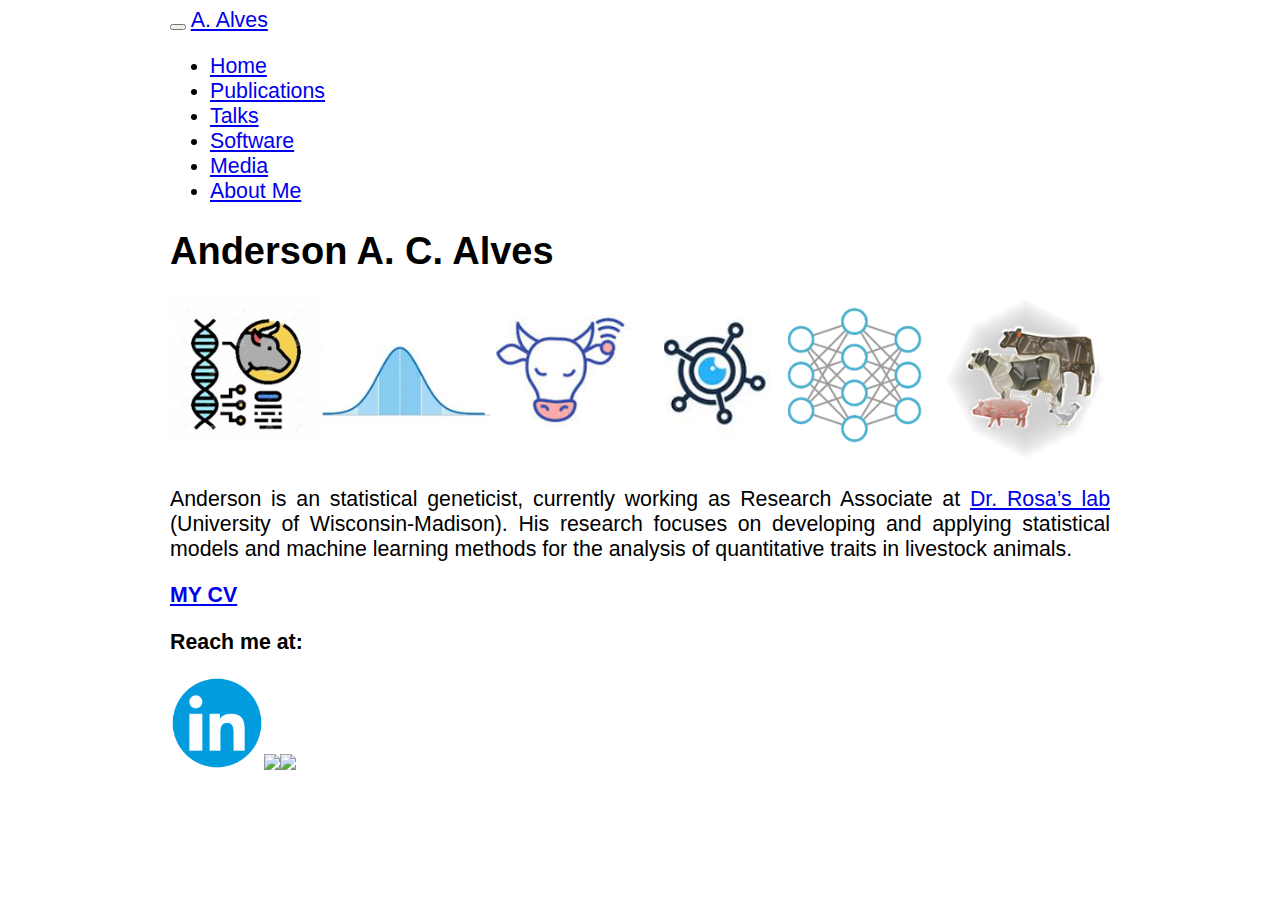
==== index.html @ 8a23432f "Add files via upload" ====
<!DOCTYPE html>

<html>

<head>

<meta charset="utf-8" />
<meta name="generator" content="pandoc" />
<meta http-equiv="X-UA-Compatible" content="IE=EDGE" />




<title>Anderson A. C. Alves</title>

<script src="site_libs/header-attrs-2.14/header-attrs.js"></script>
<script src="site_libs/jquery-3.6.0/jquery-3.6.0.min.js"></script>
<meta name="viewport" content="width=device-width, initial-scale=1" />
<link href="site_libs/bootstrap-3.3.5/css/cerulean.min.css" rel="stylesheet" />
<script src="site_libs/bootstrap-3.3.5/js/bootstrap.min.js"></script>
<script src="site_libs/bootstrap-3.3.5/shim/html5shiv.min.js"></script>
<script src="site_libs/bootstrap-3.3.5/shim/respond.min.js"></script>
<style>h1 {font-size: 34px;}
       h1.title {font-size: 38px;}
       h2 {font-size: 30px;}
       h3 {font-size: 24px;}
       h4 {font-size: 18px;}
       h5 {font-size: 16px;}
       h6 {font-size: 12px;}
       code {color: inherit; background-color: rgba(0, 0, 0, 0.04);}
       pre:not([class]) { background-color: white }</style>
<script src="site_libs/navigation-1.1/tabsets.js"></script>
<link href="site_libs/highlightjs-9.12.0/default.css" rel="stylesheet" />
<script src="site_libs/highlightjs-9.12.0/highlight.js"></script>

<style type="text/css">
  code{white-space: pre-wrap;}
  span.smallcaps{font-variant: small-caps;}
  span.underline{text-decoration: underline;}
  div.column{display: inline-block; vertical-align: top; width: 50%;}
  div.hanging-indent{margin-left: 1.5em; text-indent: -1.5em;}
  ul.task-list{list-style: none;}
    </style>

<style type="text/css">code{white-space: pre;}</style>
<script type="text/javascript">
if (window.hljs) {
  hljs.configure({languages: []});
  hljs.initHighlightingOnLoad();
  if (document.readyState && document.readyState === "complete") {
    window.setTimeout(function() { hljs.initHighlighting(); }, 0);
  }
}
</script>






<link rel="stylesheet" href="style.css" type="text/css" />



<style type = "text/css">
.main-container {
  max-width: 940px;
  margin-left: auto;
  margin-right: auto;
}
img {
  max-width:100%;
}
.tabbed-pane {
  padding-top: 12px;
}
.html-widget {
  margin-bottom: 20px;
}
button.code-folding-btn:focus {
  outline: none;
}
summary {
  display: list-item;
}
details > summary > p:only-child {
  display: inline;
}
pre code {
  padding: 0;
}
</style>


<style type="text/css">
.dropdown-submenu {
  position: relative;
}
.dropdown-submenu>.dropdown-menu {
  top: 0;
  left: 100%;
  margin-top: -6px;
  margin-left: -1px;
  border-radius: 0 6px 6px 6px;
}
.dropdown-submenu:hover>.dropdown-menu {
  display: block;
}
.dropdown-submenu>a:after {
  display: block;
  content: " ";
  float: right;
  width: 0;
  height: 0;
  border-color: transparent;
  border-style: solid;
  border-width: 5px 0 5px 5px;
  border-left-color: #cccccc;
  margin-top: 5px;
  margin-right: -10px;
}
.dropdown-submenu:hover>a:after {
  border-left-color: #adb5bd;
}
.dropdown-submenu.pull-left {
  float: none;
}
.dropdown-submenu.pull-left>.dropdown-menu {
  left: -100%;
  margin-left: 10px;
  border-radius: 6px 0 6px 6px;
}
</style>

<script type="text/javascript">
// manage active state of menu based on current page
$(document).ready(function () {
  // active menu anchor
  href = window.location.pathname
  href = href.substr(href.lastIndexOf('/') + 1)
  if (href === "")
    href = "index.html";
  var menuAnchor = $('a[href="' + href + '"]');

  // mark it active
  menuAnchor.tab('show');

  // if it's got a parent navbar menu mark it active as well
  menuAnchor.closest('li.dropdown').addClass('active');

  // Navbar adjustments
  var navHeight = $(".navbar").first().height() + 15;
  var style = document.createElement('style');
  var pt = "padding-top: " + navHeight + "px; ";
  var mt = "margin-top: -" + navHeight + "px; ";
  var css = "";
  // offset scroll position for anchor links (for fixed navbar)
  for (var i = 1; i <= 6; i++) {
    css += ".section h" + i + "{ " + pt + mt + "}\n";
  }
  style.innerHTML = "body {" + pt + "padding-bottom: 40px; }\n" + css;
  document.head.appendChild(style);
});
</script>

<!-- tabsets -->

<style type="text/css">
.tabset-dropdown > .nav-tabs {
  display: inline-table;
  max-height: 500px;
  min-height: 44px;
  overflow-y: auto;
  border: 1px solid #ddd;
  border-radius: 4px;
}

.tabset-dropdown > .nav-tabs > li.active:before {
  content: "";
  font-family: 'Glyphicons Halflings';
  display: inline-block;
  padding: 10px;
  border-right: 1px solid #ddd;
}

.tabset-dropdown > .nav-tabs.nav-tabs-open > li.active:before {
  content: "&#xe258;";
  border: none;
}

.tabset-dropdown > .nav-tabs.nav-tabs-open:before {
  content: "";
  font-family: 'Glyphicons Halflings';
  display: inline-block;
  padding: 10px;
  border-right: 1px solid #ddd;
}

.tabset-dropdown > .nav-tabs > li.active {
  display: block;
}

.tabset-dropdown > .nav-tabs > li > a,
.tabset-dropdown > .nav-tabs > li > a:focus,
.tabset-dropdown > .nav-tabs > li > a:hover {
  border: none;
  display: inline-block;
  border-radius: 4px;
  background-color: transparent;
}

.tabset-dropdown > .nav-tabs.nav-tabs-open > li {
  display: block;
  float: none;
}

.tabset-dropdown > .nav-tabs > li {
  display: none;
}
</style>

<!-- code folding -->




</head>

<body>


<div class="container-fluid main-container">




<div class="navbar navbar-default  navbar-fixed-top" role="navigation">
  <div class="container">
    <div class="navbar-header">
      <button type="button" class="navbar-toggle collapsed" data-toggle="collapse" data-bs-toggle="collapse" data-target="#navbar" data-bs-target="#navbar">
        <span class="icon-bar"></span>
        <span class="icon-bar"></span>
        <span class="icon-bar"></span>
      </button>
      <a class="navbar-brand" href="index.html">A. Alves</a>
    </div>
    <div id="navbar" class="navbar-collapse collapse">
      <ul class="nav navbar-nav">
        <li>
  <a href="index.html">Home</a>
</li>
<li>
  <a href="publications.html">Publications</a>
</li>
<li>
  <a href="talks.html">Talks</a>
</li>
<li>
  <a href="software.html">Software</a>
</li>
<li>
  <a href="media.html">Media</a>
</li>
<li>
  <a href="about.html">About Me</a>
</li>
      </ul>
      <ul class="nav navbar-nav navbar-right">
        
      </ul>
    </div><!--/.nav-collapse -->
  </div><!--/.container -->
</div><!--/.navbar -->

<div id="header">



<h1 class="title toc-ignore">Anderson A. C. Alves</h1>

</div>


<p><img src="Picture1.png" style="width:100.0%" /></p>
<p>Anderson is an statistical geneticist, currently working as Research
Associate at <a href="https://www.gjmrosa.org/">Dr. Rosa’s lab</a>
(University of Wisconsin-Madison). His research focuses on developing
and applying statistical models and machine learning methods for the
analysis of quantitative traits in livestock animals.</p>
<p><a
href="https://drive.google.com/file/d/1KU2M9bNDexYJUpxmdIxSRpTOOw-85lSJ/view?usp=sharing"><strong>MY
CV</strong></a></p>
<p><strong>Reach me at:</strong></p>
<p><a href="https://www.linkedin.com/in/anderson-alves-69aa70212/"><img
src="in.jpg" style="width:10.0%" /></a><a
href="https://github.com/alvesand"><img src="logo_github.png"
style="width:10.0%" /></a><a
href="https://www.researchgate.net/profile/Anderson-Alves-2"><img
src="rg.png" style="width:10.0%" /></a></p>




</div>

<script>

// add bootstrap table styles to pandoc tables
function bootstrapStylePandocTables() {
  $('tr.odd').parent('tbody').parent('table').addClass('table table-condensed');
}
$(document).ready(function () {
  bootstrapStylePandocTables();
});


</script>

<!-- tabsets -->

<script>
$(document).ready(function () {
  window.buildTabsets("TOC");
});

$(document).ready(function () {
  $('.tabset-dropdown > .nav-tabs > li').click(function () {
    $(this).parent().toggleClass('nav-tabs-open');
  });
});
</script>

<!-- code folding -->


<!-- dynamically load mathjax for compatibility with self-contained -->
<script>
  (function () {
    var script = document.createElement("script");
    script.type = "text/javascript";
    script.src  = "https://mathjax.rstudio.com/latest/MathJax.js?config=TeX-AMS-MML_HTMLorMML";
    document.getElementsByTagName("head")[0].appendChild(script);
  })();
</script>

</body>
</html>
---- style.css ----
/*
img{
  width: 400px;
  display: block;
  margin: 0 auto;
  
}
*/
/* Whole document: */
body{
  font-family: Helvetica;
  font-size: 16pt;
}
/* Headers */
h1,h2,h3,h4,h5,h6{
  font-size: 24pt;
}

div {
  text-align: justify;
  text-justify: inter-word;
}
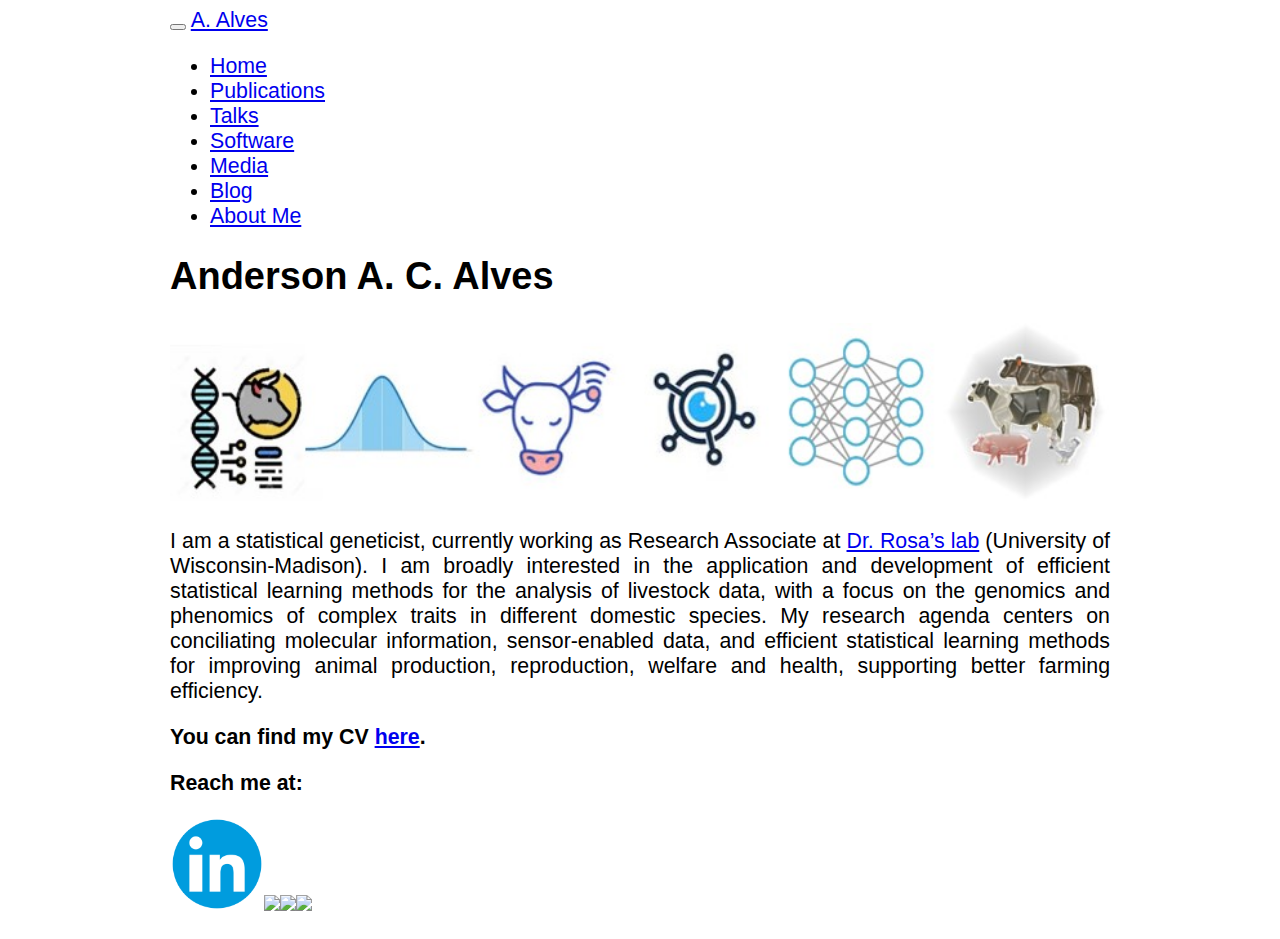
==== commit e7dccbe6: "Add files via upload" ====
--- a/index.html
+++ b/index.html
@@ -262,6 +262,9 @@
   <a href="media.html">Media</a>
 </li>
 <li>
+  <a href="blog.html">Blog</a>
+</li>
+<li>
   <a href="about.html">About Me</a>
 </li>
       </ul>
@@ -281,22 +284,11 @@
 </div>
 
 
-<p><img src="Picture1.png" style="width:100.0%" /></p>
-<p>Anderson is an statistical geneticist, currently working as Research
-Associate at <a href="https://www.gjmrosa.org/">Dr. Rosa’s lab</a>
-(University of Wisconsin-Madison). His research focuses on developing
-and applying statistical models and machine learning methods for the
-analysis of quantitative traits in livestock animals.</p>
-<p><a
-href="https://drive.google.com/file/d/1KU2M9bNDexYJUpxmdIxSRpTOOw-85lSJ/view?usp=sharing"><strong>MY
-CV</strong></a></p>
+<p><img src="web%20logo.jpg" style="width:100.0%" /></p>
+<p>I am a statistical geneticist, currently working as Research Associate at <a href="https://www.gjmrosa.org/">Dr. Rosa’s lab</a> (University of Wisconsin-Madison). I am broadly interested in the application and development of efficient statistical learning methods for the analysis of livestock data, with a focus on the genomics and phenomics of complex traits in different domestic species. My research agenda centers on conciliating molecular information, sensor-enabled data, and efficient statistical learning methods for improving animal production, reproduction, welfare and health, supporting better farming efficiency.</p>
+<p><strong>You can find my CV <a href="https://drive.google.com/file/d/1VMhU_3dazeR3e1MSGOYlpuyqbezl4-Uy/view?usp=share_link">here</a>.</strong></p>
 <p><strong>Reach me at:</strong></p>
-<p><a href="https://www.linkedin.com/in/anderson-alves-69aa70212/"><img
-src="in.jpg" style="width:10.0%" /></a><a
-href="https://github.com/alvesand"><img src="logo_github.png"
-style="width:10.0%" /></a><a
-href="https://www.researchgate.net/profile/Anderson-Alves-2"><img
-src="rg.png" style="width:10.0%" /></a></p>
+<p><a href="https://www.linkedin.com/in/anderson-alves-69aa70212/"><img src="in.jpg" style="width:10.0%" /></a><a href="https://github.com/alvesand"><img src="logo_github.png" style="width:10.0%" /></a><a href="https://www.researchgate.net/profile/Anderson-Alves-2"><img src="rg.png" style="width:10.0%" /></a><a href="https://www.instagram.com/oakalves/"><img src="insta.png" style="width:10.0%" /></a></p>
 
 
 
